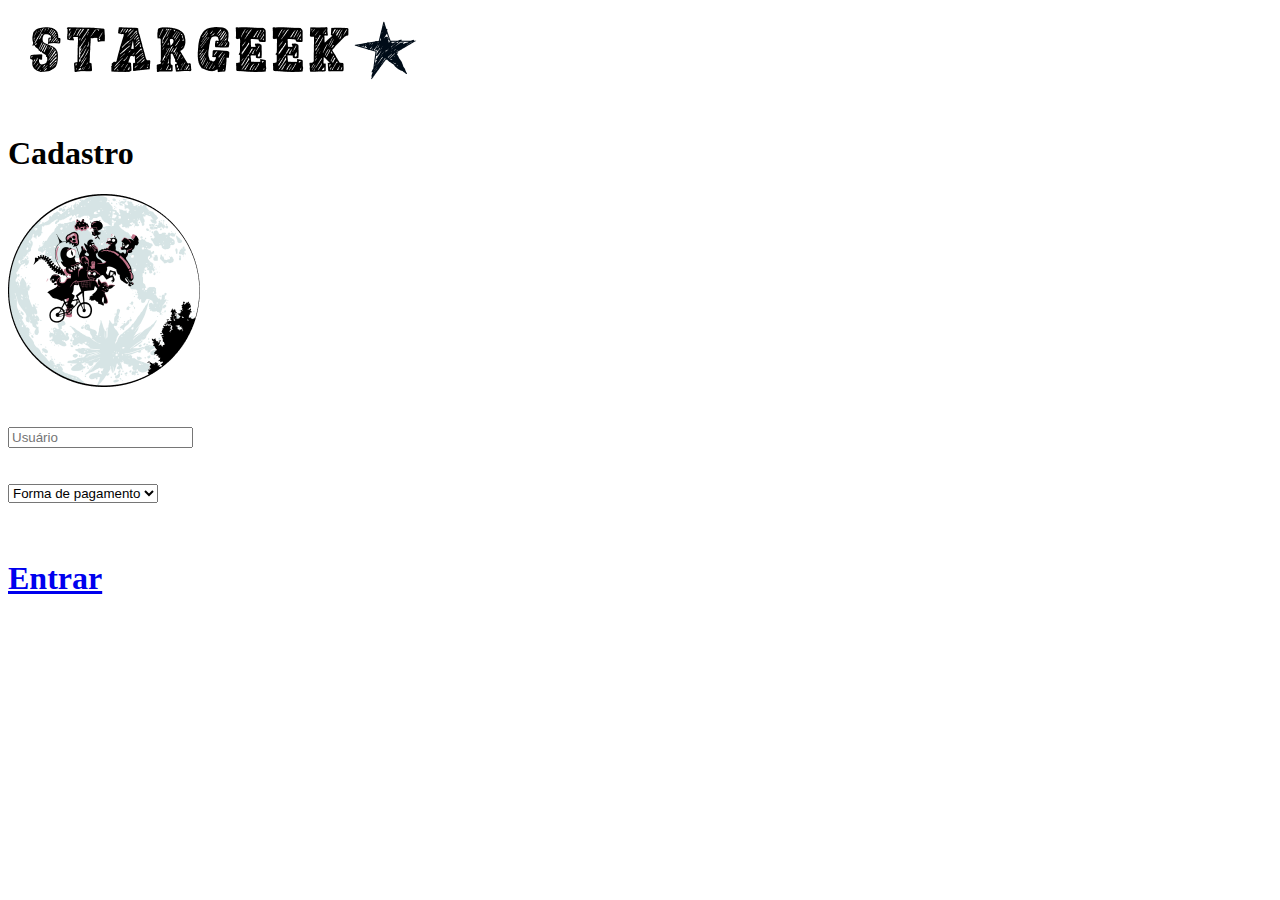
==== cadastro.html @ 3da7a08e "Atualização projeto" ====
<!DOCTYPE html>
<html lang="pt-br">

<head>
    <meta charset="UTF-8">
    <meta http-equiv="X-UA-Compatible" content="IE=edge">
    <meta name="viewport" content="width=device-width, initial-scale=1.0">
    <title>StargeekCadastro</title>
    <link rel="stylesheet" href="https://cdnjs.cloudflare.com/ajax/libs/font-awesome/4.7.0/css/font-awesome.min.css">
    <link rel="stylesheet" href="css/style.css">
</head>

<body class="corpoCadastro1">
    <img class="logo" src="img/stargeeklogo.png" alt="">
    <div>
        <br>
        <h1>Cadastro</h1>
        <img src="img/stickergeek.png" alt="Enfeite">
        <br><br><br>
        <label> <input type="login" placeholder="Usuário">
        </label>
        <br><br><br>
        <select class="" name="select" id="select">
            <option value="valor1">Forma de pagamento</option>
            <option value="valor 2">VISA</option>
            <option value="valor 3">MasterCard</option>
            <option value="valor 4">Pix</option>
            <option value="valor 5">Boleto</option>
        </select>
        <br><br><br>
        <div>
            <h1 class="entrar"> <a href="catálogo.html">Entrar</a> </h1>
            <br><br><br><br><br><br>
</body>

</html>
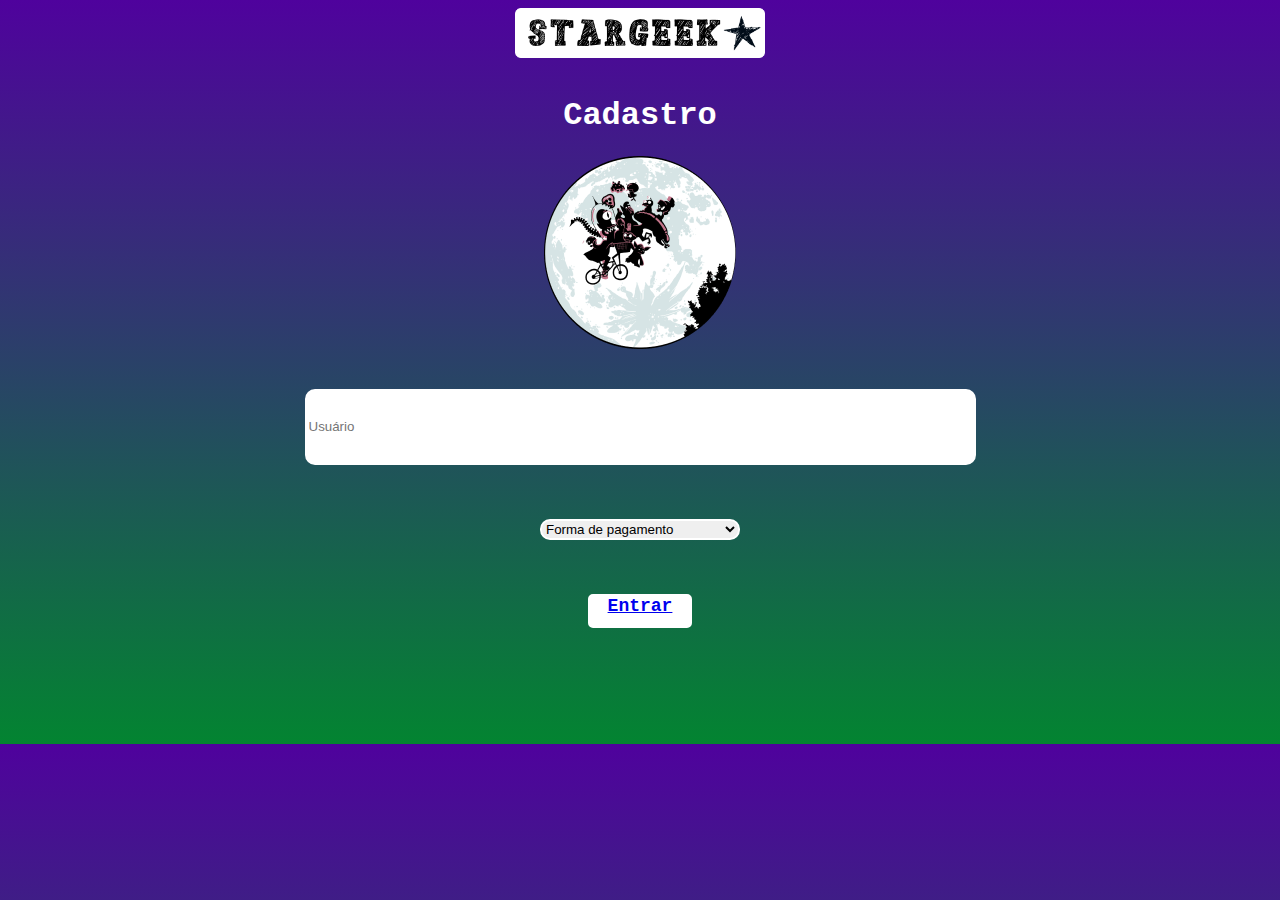
==== commit 2fbb5a79: "Catálogo STARGEEK" ====
--- a/cadastro.html
+++ b/cadastro.html
@@ -7,7 +7,7 @@
     <meta name="viewport" content="width=device-width, initial-scale=1.0">
     <title>StargeekCadastro</title>
     <link rel="stylesheet" href="https://cdnjs.cloudflare.com/ajax/libs/font-awesome/4.7.0/css/font-awesome.min.css">
-    <link rel="stylesheet" href="css/style.css">
+    <link rel="stylesheet" href="css/cadastro.css">
 </head>
 
 <body class="corpoCadastro1">
--- a/css/cadastro.css
+++ b/css/cadastro.css
@@ -0,0 +1,55 @@
+.corpoCadastro1 {
+    background: rgb(79, 2, 157);
+    background-image: linear-gradient(180deg, rgba(79, 2, 157, 1) 0%, rgba(3, 132, 49, 1) 100%);
+    background-size: contain;
+}
+
+
+.logo {
+    margin: auto;
+    display: block;
+
+    width: 250px;
+    height: 50px;
+}
+
+h1 {
+    color: white;
+    font-family: 'Courier New', Courier, monospace;
+}
+
+div {
+    text-align: center;
+}
+
+input {
+    margin: auto;
+    display: block;
+    width: 663px;
+    height: 70px;
+    border: 2px solid white;
+    border-radius: 10px;
+
+}
+.entrar {
+    text-decoration: none;
+    margin: auto;
+    display: block;
+    text-align: center;
+    font-size: large;
+    color: black;
+    width: 100px;
+    height: 30px;
+    border: 2px solid white;
+    border-radius: 5px;
+    background-color: white;
+}
+
+select{
+    margin: auto;
+    display: block;
+    width: 200px;
+    border: 2px solid white;
+    border-radius: 10px;
+}
+
